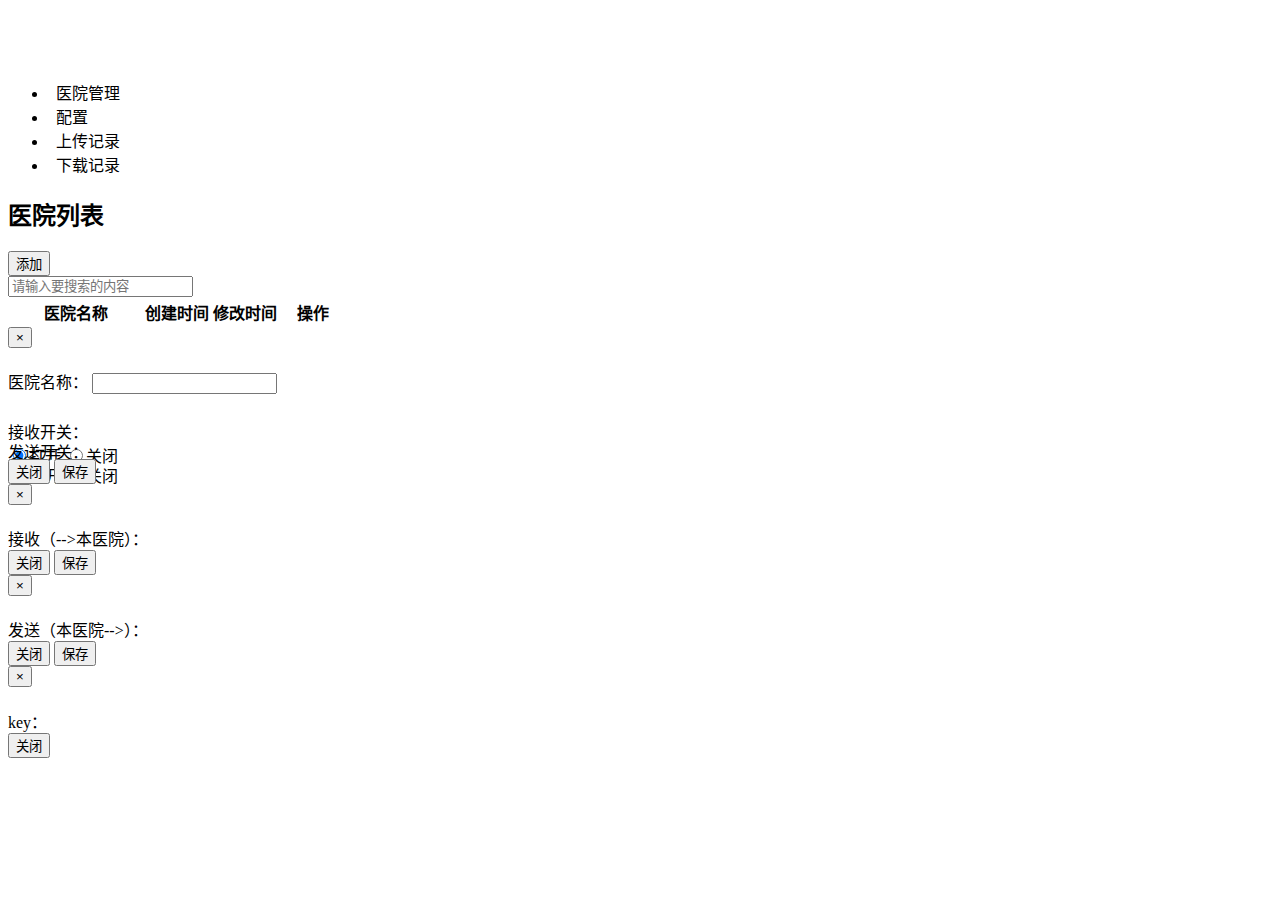
==== src/main/resources/static/hospitalopt.html @ ffc42d24 "feat: 用户分页显示" ====
<!DOCTYPE html>
<html lang="zh-CN">
<head>
	<meta http-equiv="Content-Type" content="text/html; charset=utf-8" />
	<meta http-equiv="X-UA-Compatible" content="IE=edge">
	<title>列表页</title>	<meta name="description" content="">
	<link type="text/css" href="css/bootstrap.min.css" rel="stylesheet" />
	<link type="text/css" href="css/bootstrapSwitch.css" rel="stylesheet" />
	<link type="text/css" href="css/common.css" rel="stylesheet" />
	<script type="text/javascript" src="js/jquery-1.11.1.min.js"></script>
    <script type="text/javascript" src="js/bootstrap.min.js"></script>
    <script type="text/javascript" src="js/bootstrapSwitch.js"></script>
    <script type="text/javascript" src="js/script.js"></script>
    <script type="text/javascript" src="js/ComfirmDialog.js"></script>
	<script type="text/javascript" src="js/bootstrap-paginator.js"></script>
	<script type="text/javascript" src="js/hospitalopt.js"></script>
	<script type="text/javascript" src="js/daterangepicker.js"></script>
    
    <style type="text/css">
    	#page ul li{cursor: pointer;}
    </style>
</head>
<body>
<!-- 顶部 header -->
	<header>
		<h1><a href="#"><img alt="" src="images/logo.png" /></a></h1>
	</header>

<!-- 主体部分 -->
	<div class="main">
		<div class="left_menu">
			<ul>
				<li class="active" onclick="location.href='hospitalopt.html'"><span class="glyphicon glyphicon-user"></span>&nbsp;&nbsp;医院管理</li>
				<li onclick="location.href='serverconfig.html'"><span class="glyphicon glyphicon-cog active"></span>&nbsp;&nbsp;配置</li>
				<li onclick="location.href='uploadrecord.html'"><span class="glyphicon glyphicon-upload active"></span>&nbsp;&nbsp;上传记录</li>
				<li onclick="location.href='downloadrecord.html'"><span class="glyphicon glyphicon-download active"></span>&nbsp;&nbsp;下载记录</li>
			</ul>
		</div>
		<div class="content_wrap">
			<h2>医院列表</h2>
			<div class="func_wrap">
				<div class="addbtn"><button type="button" class="btn-success btn btn-add-record fl mr15">添加</button></div>
				<div class="search_filter">
					<div class="input-group">
						<input type="text" class="form-control" placeholder="请输入要搜索的内容" id="searchHospitalName">
						<span class="input-group-addon">
							<span class="glyphicon glyphicon-search"></span>
						</span>
					</div>
				</div>
			</div>
			<div class="list_wrap">
				<table class="table table-bordered table-condensed">
					<tr>
						<th width="40%">医院名称</th>
						<th width="20%">创建时间</th>
						<th width="20%">修改时间</th>
						<th width="20%">操作</th>
					</tr>
					<tbody class="trValueList">
					</tbody>
				</table>
				<div id="page" class="page_wrap" style="text-align: right; width: 100%;">
				</div>
				<input type="hidden" id="pageIndex" />
				<input type="hidden" id="pageToal" />
				<input type="hidden" id="pageEachNum" />
			</div>
		</div>
		
		<!-- 模态框（Modal） -->
	<div class="modal fade" id="Goto" tabindex="-1" role="dialog" aria-labelledby="myModalLabel" aria-hidden="true">
		<div class="modal-dialog">
			<div class="modal-content">
				<div class="modal-header">
					<button type="button" class="close" data-dismiss="modal" aria-hidden="true">&times;</button>
					<h4 class="modal-title" id="myModalLabel"></h4>
				</div>
				<div class="modal-body">
					<form>
						<input type="hidden" id="hospitalId" value=""> 
						<div class="form-group" style="height:50px;">
							<label for="name">医院名称：</label>
							<input class="form-control patientdecribe" id="hospitalName">
						</div>
						<!-- 新增 Radio 代码 -->
						<div class="form-group" style="height:20px;">
							<label for="radio" class="col-sm-3 control-label" style="width: auto;">接收开关：</label>
							<div class="col-sm-9">
								<label class="radio-inline">
									<input type="radio" name="recvRadio" value="1" checked>打开
								</label>
								<label class="radio-inline">
									<input type="radio" name="recvRadio" value="0">关闭
								</label>
							</div>
						</div>
						<div class="form-group" style="height:20px;">
							<label for="radio" class="col-sm-3 control-label" style="width: auto;">发送开关：</label>
							<div class="col-sm-9">
								<label class="radio-inline">
									<input type="radio" name="sentRadio" value="1" checked>打开
								</label>
								<label class="radio-inline">
									<input type="radio" name="sentRadio" value="0">关闭
								</label>
							</div>
						</div>
					</form>
				</div>
				<div class="modal-footer">
					<button type="button" class="btn btn-default" data-dismiss="modal">关闭</button>
					<button type="button" class="btn btn-primary btn-edit-info">保存</button>
				</div>
			</div>
		</div>
	</div>
	
	<!-- 接收模态框（Modal） -->
	<div class="modal fade" id="hospitalRecvInfo" tabindex="-1" role="dialog" aria-labelledby="myModalLabel" aria-hidden="true">
		<div class="modal-dialog">
			<div class="modal-content">
				<div class="modal-header">
					<button type="button" class="close" data-dismiss="modal" aria-hidden="true">&times;</button>
					<h4 class="modal-title" id="myModalLabel"></h4>
				</div>
				<div class="modal-body">
					<form>
						<input type="hidden" id="hospitalRecvId" value=""> 
						<div class="form-group">
							<label for="name">接收（-->本医院）：</label>
							<div class="sentToLocal"></div>
						</div>
					</form>
				</div>
				<div class="modal-footer">
					<button type="button" class="btn btn-default" data-dismiss="modal">关闭</button>
					<button type="button" class="btn btn-primary btn-addrelationship-recv-info">保存</button>
				</div>
			</div>
		</div>
	</div>
	
	<!-- 发送模态框（Modal） -->
	<div class="modal fade" id="hospitalSentInfo" tabindex="-1" role="dialog" aria-labelledby="myModalLabel" aria-hidden="true">
		<div class="modal-dialog">
			<div class="modal-content">
				<div class="modal-header">
					<button type="button" class="close" data-dismiss="modal" aria-hidden="true">&times;</button>
					<h4 class="modal-title" id="myModalLabel"></h4>
				</div>
				<div class="modal-body">
					<form>
						<div class="form-group">
							<label for="name">发送（本医院-->）：</label>
							<div class="localSentTo"></div>
						</div>
					</form>
				</div>
				<div class="modal-footer">
					<button type="button" class="btn btn-default" data-dismiss="modal">关闭</button>
					<button type="button" class="btn btn-primary btn-addrelationship-sent-info">保存</button>
				</div>
			</div>
		</div>
	</div>
	
	<!-- 发送模态框（Modal） -->
	<div class="modal fade" id="keymodalInfo" tabindex="-1" role="dialog" aria-labelledby="myModalLabel" aria-hidden="true">
		<div class="modal-dialog">
			<div class="modal-content">
				<div class="modal-header">
					<button type="button" class="close" data-dismiss="modal" aria-hidden="true">&times;</button>
					<h4 class="modal-title" id="myModalLabel"></h4>
				</div>
				<div class="modal-body">
					<form>
						<div class="form-group">
							<label for="name">key：</label>
							<div class="keyDiv"></div>
						</div>
					</form>
				</div>
				<div class="modal-footer">
					<button type="button" class="btn btn-default" data-dismiss="modal">关闭</button>
				</div>
			</div>
		</div>
	</div>
	
	</div>
	
	<script type="text/javascript">
	</script>
</body>
</html>
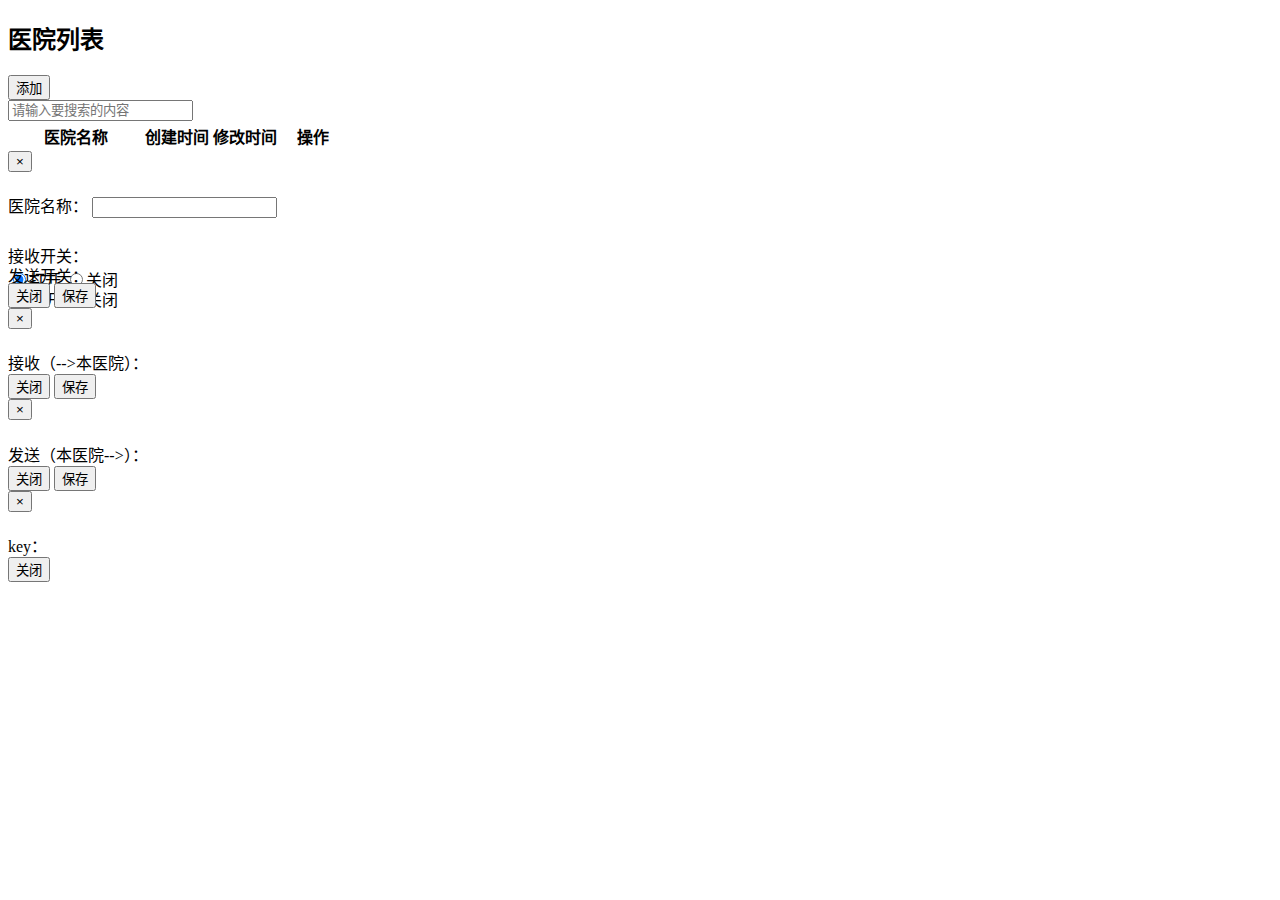
==== commit af38edf4: "fix: 菜单栏高亮" ====
--- a/src/main/resources/static/hospitalopt.html
+++ b/src/main/resources/static/hospitalopt.html
@@ -10,7 +10,7 @@
 	<script type="text/javascript" src="js/jquery-1.11.1.min.js"></script>
     <script type="text/javascript" src="js/bootstrap.min.js"></script>
     <script type="text/javascript" src="js/bootstrapSwitch.js"></script>
-    <script type="text/javascript" src="js/script.js"></script>
+    <script type="text/javascript" src="js/script.js?version=20190810"></script>
     <script type="text/javascript" src="js/ComfirmDialog.js"></script>
 	<script type="text/javascript" src="js/bootstrap-paginator.js"></script>
 	<script type="text/javascript" src="js/hospitalopt.js"></script>
@@ -18,23 +18,17 @@
     
     <style type="text/css">
     	#page ul li{cursor: pointer;}
-    </style>
+		#hospitalLi{ color: #fff; background: url('/images/left_menu_bg.png') left top repeat-x;}
+	</style>
 </head>
 <body>
 <!-- 顶部 header -->
-	<header>
-		<h1><a href="#"><img alt="" src="images/logo.png" /></a></h1>
+	<header id="header">
 	</header>
 
 <!-- 主体部分 -->
 	<div class="main">
-		<div class="left_menu">
-			<ul>
-				<li class="active" onclick="location.href='hospitalopt.html'"><span class="glyphicon glyphicon-user"></span>&nbsp;&nbsp;医院管理</li>
-				<li onclick="location.href='serverconfig.html'"><span class="glyphicon glyphicon-cog active"></span>&nbsp;&nbsp;配置</li>
-				<li onclick="location.href='uploadrecord.html'"><span class="glyphicon glyphicon-upload active"></span>&nbsp;&nbsp;上传记录</li>
-				<li onclick="location.href='downloadrecord.html'"><span class="glyphicon glyphicon-download active"></span>&nbsp;&nbsp;下载记录</li>
-			</ul>
+		<div class="left_menu" id="left_menu">
 		</div>
 		<div class="content_wrap">
 			<h2>医院列表</h2>
